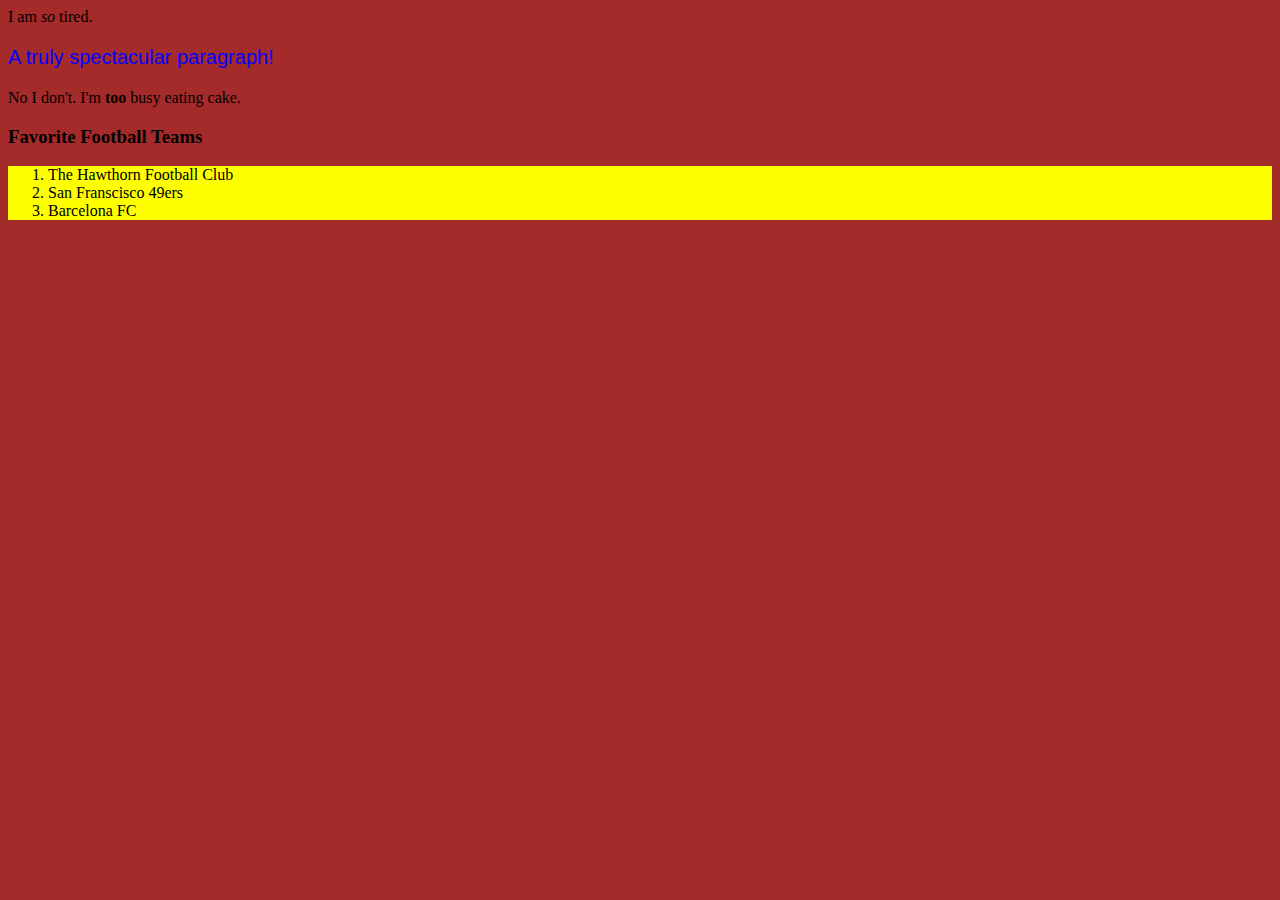
==== html_tags.html @ b52164d2 "Initial commit" ====
<strong></strong>

<!DOCTYPE html>
<html>
	<head>
		<title>Putting it all together</title>
	</head>

	<body style="background-color:brown;">
	    <p>I am <em>so</em> tired.</p>
		<p style="font-size:20px;color:blue;font-family:Arial;">A truly spectacular paragraph!</p>
		<p>No I don't. I'm <strong>too</strong> busy eating cake.</p>
		<h3>Favorite Football Teams</h3>
			<ol style="background-color:yellow;">
				<li>The Hawthorn Football Club</li>	
				<li>San Franscisco 49ers</li>
				<li>Barcelona FC</li>
			</ol>	
	</body>
</html>
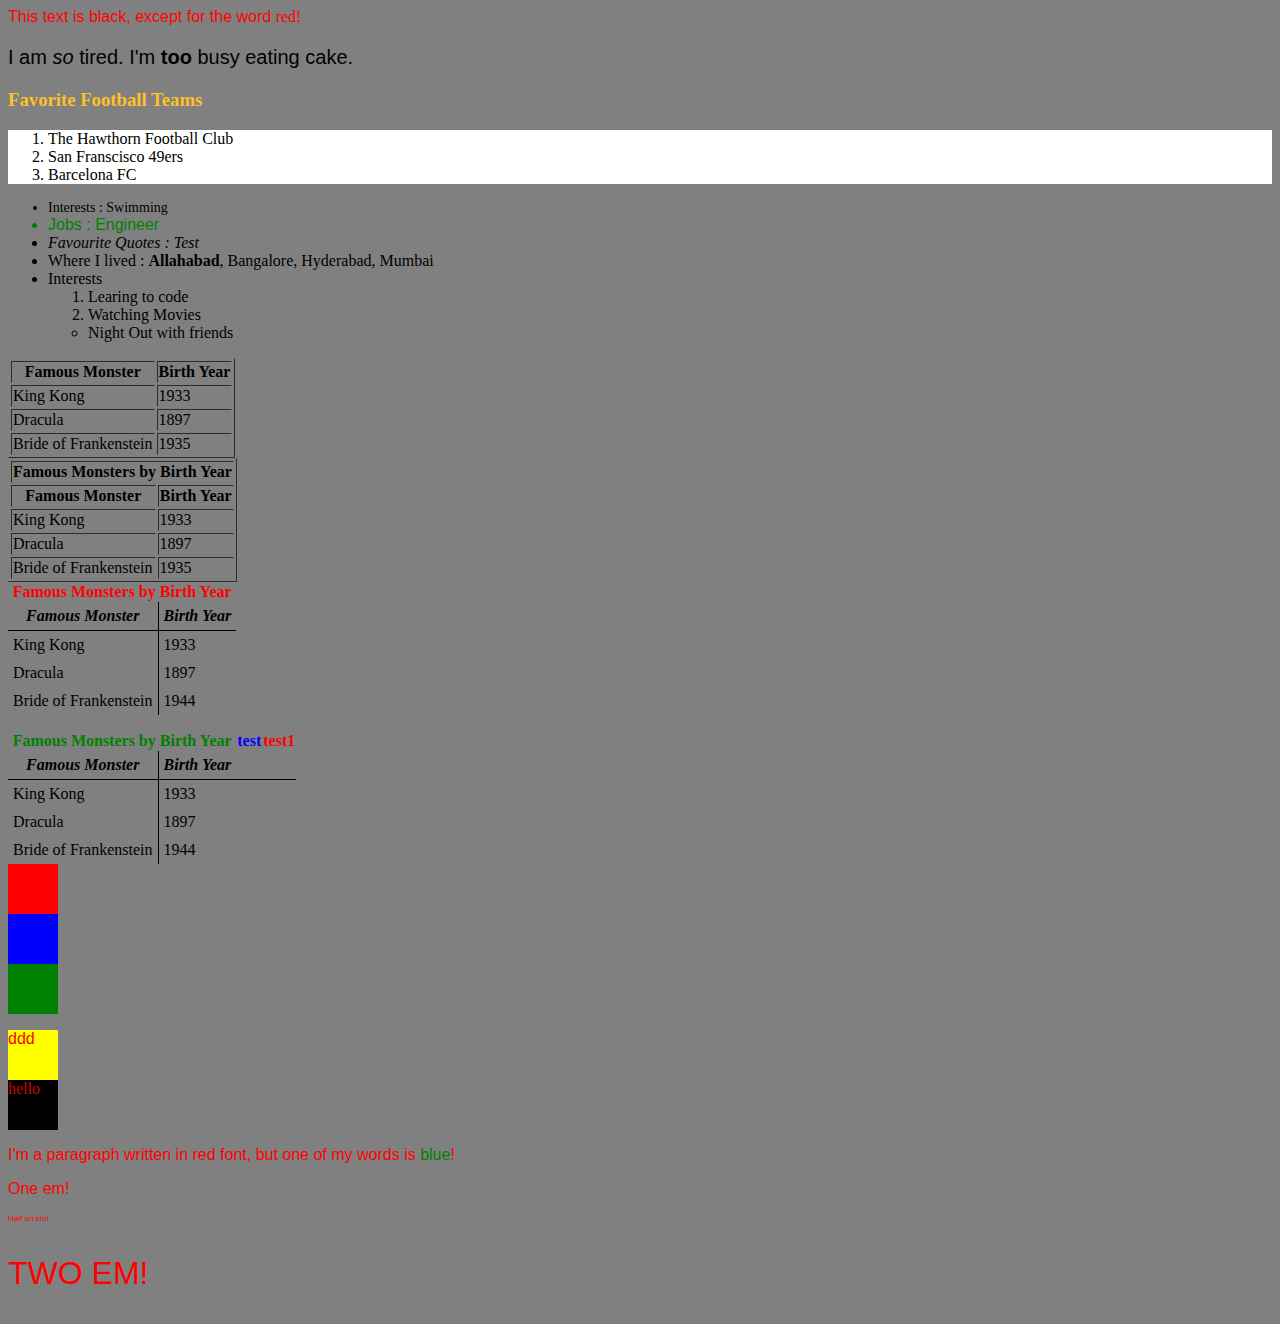
==== commit dccf0ffe: "Added some more html tags and css fields" ====
--- a/html_tags.html
+++ b/html_tags.html
@@ -4,18 +4,193 @@
 <html>
 	<head>
 		<title>Putting it all together</title>
+		<link type="text/css" rel="stylesheet" href="stylesheet.css"/>
+
+		<style>
+			p {
+				color: red;font-family:Arial;
+			}
+		</style>
 	</head>
 
-	<body style="background-color:brown;">
-	    <p>I am <em>so</em> tired.</p>
-		<p style="font-size:20px;color:blue;font-family:Arial;">A truly spectacular paragraph!</p>
-		<p>No I don't. I'm <strong>too</strong> busy eating cake.</p>
+	<body style="background-color:grey;">
+	    <p >This text is black, except for the word <span style="color:red;font-family:Impact;">red!</span></p>
+	    <p style="font-size:20px;color:black;font-family:Arial;">I am <em>so</em> tired. I'm <strong>too</strong> busy eating cake.</p>
 		<h3>Favorite Football Teams</h3>
-			<ol style="background-color:yellow;">
+			<ol style="background-color:white;">
 				<li>The Hawthorn Football Club</li>	
 				<li>San Franscisco 49ers</li>
 				<li>Barcelona FC</li>
 			</ol>	
+
+		<ul>
+	<li style="font-family=Verdana;font-color:lue;font-size:14px;">Interests : Swimming </li>
+	<li style="font-family:Arial;color:green;font-size:16px">Jobs : Engineer </li>
+	<li><em>Favourite Quotes : Test </em></li>
+	<li>Where I lived : <strong>Allahabad</strong>, Bangalore, Hyderabad, Mumbai </li>
+	<li>Interests
+	    <ol>
+	        <li> Learing to code</li>
+	        <li>Watching Movies</li>
+	    </ol>
+	    <ul>
+	        <li>Night Out with friends</li>
+	    </ul>
+	</li>
+	</ul>
+	<table border="1px">
+            <thead>
+                <tr>
+                <th>Famous Monster</th>
+                <th>Birth Year</th>
+                </tr>
+                
+            </thead>
+            <tbody>
+                <tr>
+                    <td>King Kong</td>
+                    <td>1933</td>     
+                </tr>
+                
+                <tr>
+                    <td>Dracula</td>
+                    <td>1897</td>
+                </tr>
+                
+                <tr>
+                    <td>Bride of Frankenstein</td>
+                    <td>1935</td>
+                </tr>
+            </tbody>
+        </table>
+
+    <table border="1px">
+            <thead>
+                <tr>
+                    <th colspan="2">Famous Monsters by Birth Year</th>
+                </tr>
+                <tr>
+                    <th>Famous Monster</th>
+                    <th>Birth Year</th>
+                </tr>
+            </thead>
+            <tbody>
+                <tr>
+                    <td>King Kong</td>
+                    <td>1933</td>     
+                </tr>
+                
+                <tr>
+                    <td>Dracula</td>
+                    <td>1897</td>
+                </tr>
+                
+                <tr>
+                    <td>Bride of Frankenstein</td>
+                    <td>1935</td>
+                </tr>
+            </tbody>
+        </table>
+
+    <table style="border-collapse:collapse;">
+            <thead>
+                <tr style="color:red">
+                    <th colspan="2">Famous Monsters by Birth Year</th>
+                </tr>
+                <tr style="border-bottom:1px solid black;">
+                    <th style="padding:5px;"><em>Famous Monster</em></th>
+                    <th style="padding:5px;border-left:1px solid black;"><em>Birth Year</em></th>
+                </tr>
+            </thead>
+            <tbody>
+                <tr>
+                    <td style="padding:5px;">King Kong</td>
+                    <td style="padding:5px;border-left:1px solid black;">1933</td>     
+                </tr>
+                
+                <tr>
+                    <td style="padding:5px;">Dracula</td>
+                    <td style="padding:5px;border-left:1px solid black;">1897</td>
+                </tr>
+                
+                <tr>
+                    <td style="padding:5px;">Bride of Frankenstein</td>
+                    <td style="padding:5px;border-left:1px solid black;">1944</td>
+                </tr>
+            </tbody>
+        </table>
+
+        <p></p>
+        <table style="border-collapse:collapse;">
+            <thead>
+                <tr style="color:red">
+               
+                    <th style="color:green" colspan="2">Famous Monsters by Birth Year</th>
+                    <th style="color:blue">test</th>
+                     <th>test1</th>
+                </tr>
+                <tr style="border-bottom:1px solid black;">
+                    <th style="padding:5px;"><em>Famous Monster</em></th>
+                    <th style="padding:5px;border-left:1px solid black;"><em>Birth Year</em></th>
+                </tr>
+            </thead>
+            <tbody>
+                <tr>
+                    <td style="padding:5px;">King Kong</td>
+                    <td style="padding:5px;border-left:1px solid black;">1933</td>     
+                </tr>
+                
+                <tr>
+                    <td style="padding:5px;">Dracula</td>
+                    <td style="padding:5px;border-left:1px solid black;">1897</td>
+                </tr>
+                
+                <tr>
+                    <td style="padding:5px;">Bride of Frankenstein</td>
+                    <td style="padding:5px;border-left:1px solid black;">1944</td>
+                </tr>
+            </tbody>
+        </table>
+    <div style="width:50px; height:50px; background-color:red"></div>
+	<div style="width:50px; height:50px; background-color:blue"></div>
+	<div style="width:50px; height:50px; background-color:green"></div>
+    <div style="width:50px; height:50px; background-color:yellow;">
+    <p style="color:red">ddd</p>
+    </div>
+    <a href="google.com"><div style="width:50px; height:50px; background-color:black">hello</div></a>
+
+    <p>I'm a paragraph written in red font, but one of my words is <span>blue</span>!</p>
+
+    <p style="font-size: 1em">One em!</p>
+	<p style="font-size: 0.5em">Half an em!</p>
+	<p style="font-size: 2em">TWO EM!</p>
+
+	
+
+
 	</body>
 </html>
 
+<!--
+Head
+Body
+
+
+<table>
+	<theader></theader>
+	<tbody>
+	<tr>
+	<td></td>
+	<td></td>
+	</tr>
+	<td></td>
+	<td></td>
+	</tr>
+	</tbody>
+</table>
+
+There are two ways to put CSS in one place. This first is to put your CSS between <style></style> tags, right in the same file as your HTML. These <style> tags go inside the <head></head> of your webpage;
+
+What if the user is using a screen that's a very different size from yours, though (like a smartphone screen)? Enter ems. (Don't confuse these with the <em></em> tags we use for emphasis!)
+
+The font-size unit em is a relative measure: one em is equal to the default font size on whatever screen the user is using. That makes it great for smartphone screens, since it doesn't try to tell the smartphone exactly how big to make a font: it just says, "Hey, 1em is the font size that you normally use, so 2em is twice as big and 0.5em is half that size!"--- a/stylesheet.css
+++ b/stylesheet.css
@@ -0,0 +1,39 @@
+p {
+	color: red;
+}
+
+span {
+	/*Write your CSS here!*/
+	color: green;
+}
+
+h1 {
+	color: #8B1C62;
+	font-family:serif, Times;
+}
+
+h2 {
+	color: #FF7256;
+	font-family:sans-serif;
+}
+
+h3 {
+	color: #FFC125;
+	font-family:cursive;
+}
+
+h4 {
+	color: #54FF9F;
+}
+
+h5 {
+	color: #530EE8;
+}
+
+h6 {
+	color: #8B668B;
+}
+
+div{background-color:#cc0000;height:100px;width:100px;}
+
+a{color:#cc0000;text-decoration:none;}